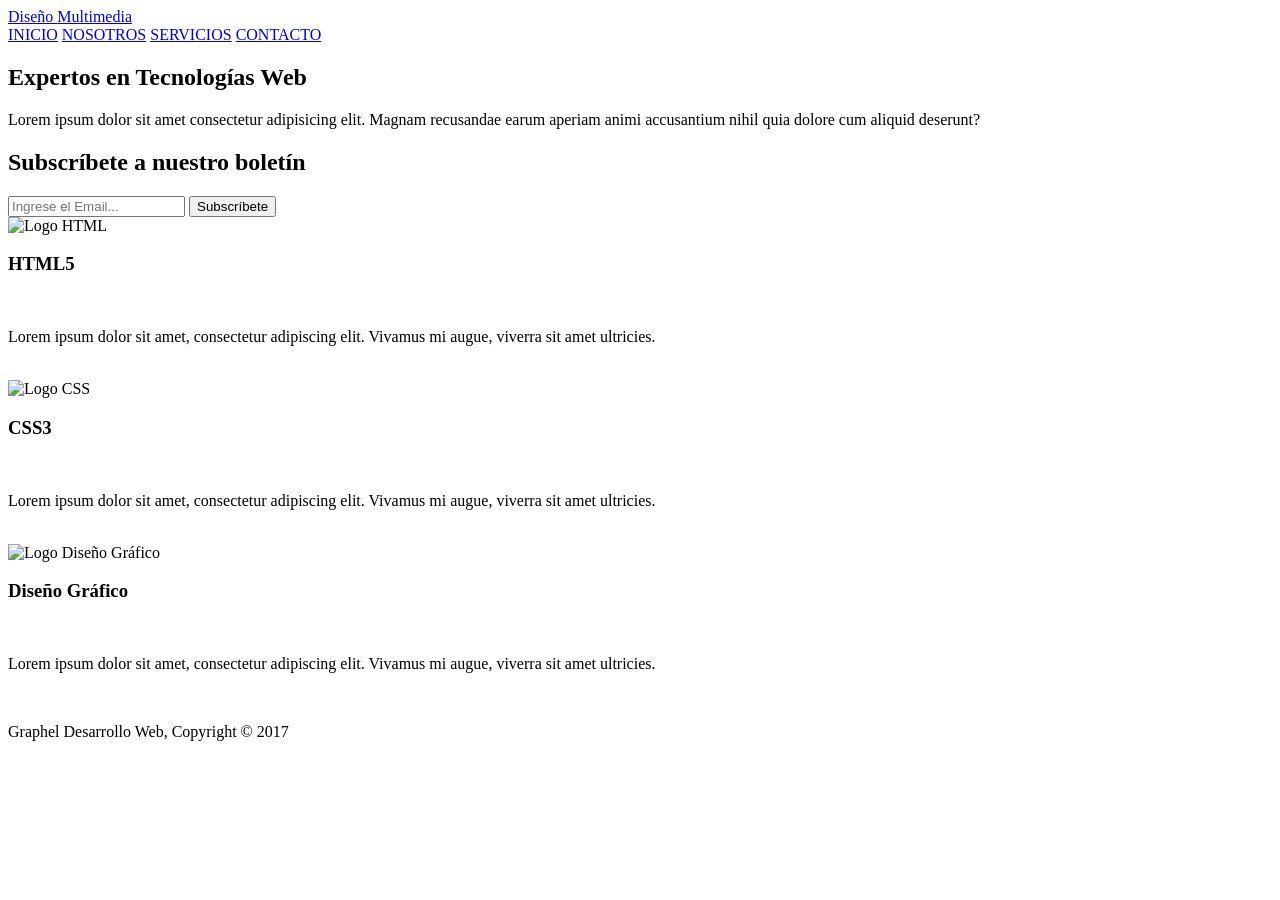
==== index.html @ 5a2ce5de "Valery - realice la pagina web, ya esta terminada" ====
<!DOCTYPE html>
<html lang="es">
<head>
    <meta charset="UTF-8">
    <meta name="viewport" content="width=device-width, initial-scale=1.0">
    <title>Inicio</title>
    <link rel="stylesheet" href="../ProyectoGraphel/styles/style.css">
</head>
<body>
    <header class="encabezado">
        <div class="container container-encabezado">
            <a class="logo" href="#">Diseño <span>Multimedia</span></a>
            <nav class="menu">
               
                <a class="nav-link active" href="../ProyectoGraphel/index.html">INICIO</a>
                    <a class="nav-link" href="../ProyectoGraphel/pages/nosotros.html">NOSOTROS</a>
                <a class="nav-link" href="../ProyectoGraphel/pages/servicios.html">SERVICIOS</a>
                <a class="nav-link" href="../ProyectoGraphel/pages/contacto.html">CONTACTO</a>
            </nav>
             
        </div>
    </header>

    <main>
        <section class="portada " id="inicio">
            <div class="capa"></div>
            <div class="container contenido-portada">
                <h1>Expertos en Tecnologías Web</h1>
                <p>Lorem ipsum dolor sit amet consectetur adipisicing elit. Magnam recusandae earum aperiam animi accusantium nihil quia dolore cum aliquid deserunt?<p>
            </div>
        </section>

        <section class="suscripcion">
            <div class="container suscripcion-content">
                <div>
                    <h2>Subscríbete a nuestro boletín</h2>
                </div>
                <form class="suscripcion-form">
                    <input type="email" placeholder="Ingrese el Email..." aria-label="Email">
                    <button type="submit">Subscríbete</button>
                </form>
            </div>
        </section>

        <section class="servicios" id="servicios">
    <div class="container contenedor-servicios">
        <article class="tarjeta-servicio">
            <img src="../ProyectoGraphel/assets/images/logo_html.png" alt="Logo HTML">
            <h3>HTML5</h3><br>
            <p>Lorem ipsum dolor sit amet, consectetur adipiscing elit. Vivamus mi augue, viverra sit amet ultricies.</p>
        </br>
        </article>
        <article class="tarjeta-servicio">
            <img src="../ProyectoGraphel/assets/images/logo_css.png" alt="Logo CSS">
            <h3>CSS3</h3><br>
            <p>Lorem ipsum dolor sit amet, consectetur adipiscing elit. Vivamus mi augue, viverra sit amet ultricies.</p>
            </br>
        </article>
        <article class="tarjeta-servicio">
            <img src="../ProyectoGraphel/assets/images/logo_brush.png" alt="Logo Diseño Gráfico">
            <h3>Diseño Gráfico</h3> <br>
            <p>Lorem ipsum dolor sit amet, consectetur adipiscing elit. Vivamus mi augue, viverra sit amet ultricies.</p>
            </br>
        </article>
    </div>
</section>
    </main>

    <footer class="footer">
        <div class="container footer-inner">
            <p>Graphel Desarrollo Web, Copyright © 2017</p>
        </div>
    </footer>
</body>
</html>
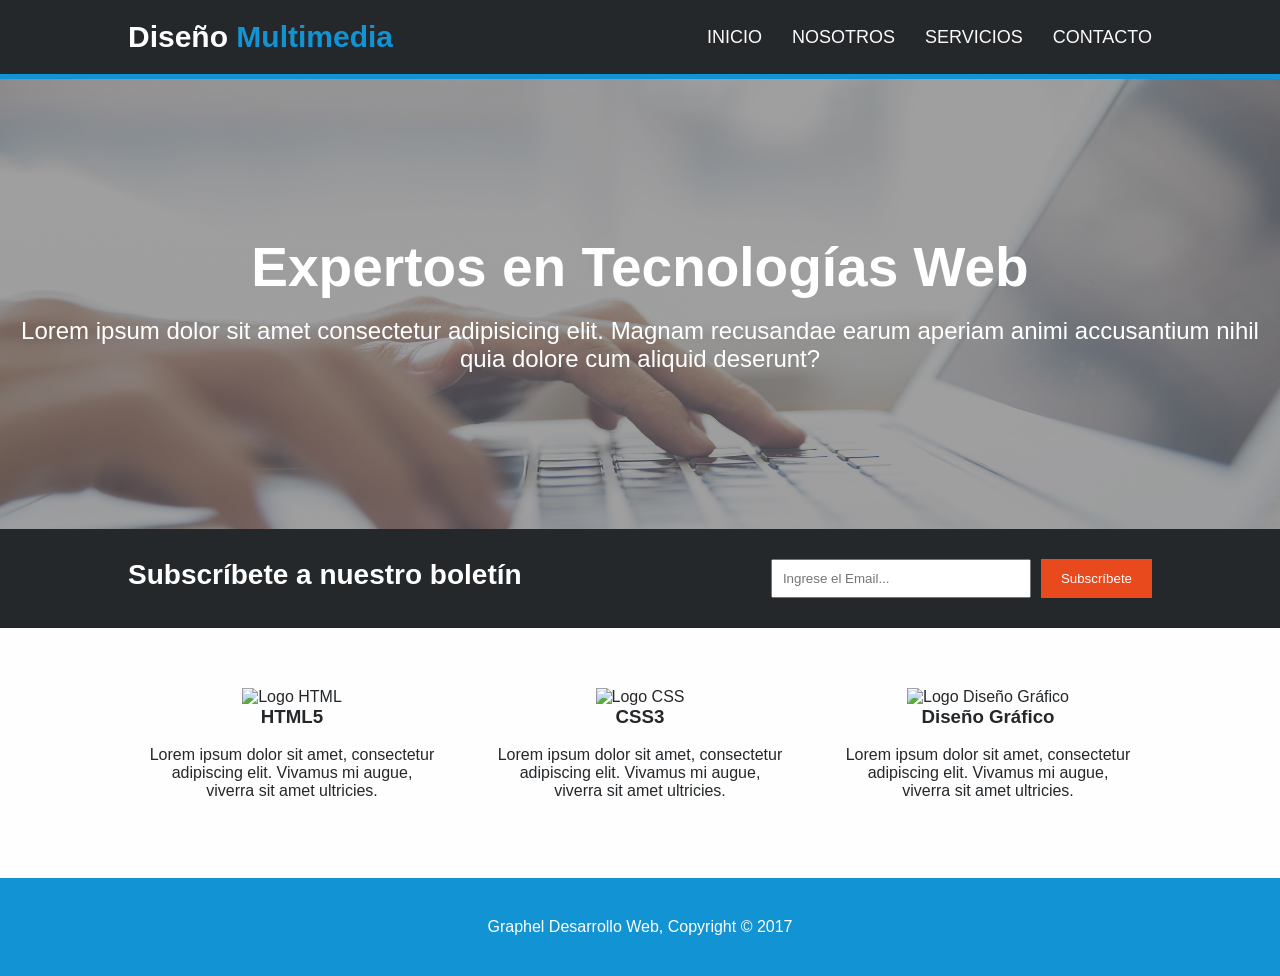
==== commit fed1e874: "Cambia la ruta del style" ====
--- a/index.html
+++ b/index.html
@@ -1,34 +1,41 @@
 <!DOCTYPE html>
 <html lang="es">
+
 <head>
     <meta charset="UTF-8">
     <meta name="viewport" content="width=device-width, initial-scale=1.0">
     <title>Inicio</title>
-    <link rel="stylesheet" href="../ProyectoGraphel/styles/style.css">
+    <link rel="stylesheet" href="styles/style.css">
 </head>
+
 <body>
     <header class="encabezado">
         <div class="container container-encabezado">
             <a class="logo" href="#">Diseño <span>Multimedia</span></a>
             <nav class="menu">
-               
+
                 <a class="nav-link active" href="../ProyectoGraphel/index.html">INICIO</a>
-                    <a class="nav-link" href="../ProyectoGraphel/pages/nosotros.html">NOSOTROS</a>
+                <a class="nav-link" href="../ProyectoGraphel/pages/nosotros.html">NOSOTROS</a>
                 <a class="nav-link" href="../ProyectoGraphel/pages/servicios.html">SERVICIOS</a>
                 <a class="nav-link" href="../ProyectoGraphel/pages/contacto.html">CONTACTO</a>
             </nav>
-             
+
         </div>
     </header>
 
     <main>
         <section class="portada " id="inicio">
-            <div class="capa"></div>
-            <div class="container contenido-portada">
-                <h1>Expertos en Tecnologías Web</h1>
-                <p>Lorem ipsum dolor sit amet consectetur adipisicing elit. Magnam recusandae earum aperiam animi accusantium nihil quia dolore cum aliquid deserunt?<p>
+            <div class="capa">
+                <div class="portada">
+                    <h1>Expertos en Tecnologías Web</h1>
+                    <p>Lorem ipsum dolor sit amet consectetur adipisicing elit.
+                         Magnam recusandae earum aperiam animi
+                        accusantium nihil quia dolore cum aliquid deserunt?
+                    </p>
+                </div>
             </div>
         </section>
+
 
         <section class="suscripcion">
             <div class="container suscripcion-content">
@@ -43,27 +50,30 @@
         </section>
 
         <section class="servicios" id="servicios">
-    <div class="container contenedor-servicios">
-        <article class="tarjeta-servicio">
-            <img src="../ProyectoGraphel/assets/images/logo_html.png" alt="Logo HTML">
-            <h3>HTML5</h3><br>
-            <p>Lorem ipsum dolor sit amet, consectetur adipiscing elit. Vivamus mi augue, viverra sit amet ultricies.</p>
-        </br>
-        </article>
-        <article class="tarjeta-servicio">
-            <img src="../ProyectoGraphel/assets/images/logo_css.png" alt="Logo CSS">
-            <h3>CSS3</h3><br>
-            <p>Lorem ipsum dolor sit amet, consectetur adipiscing elit. Vivamus mi augue, viverra sit amet ultricies.</p>
-            </br>
-        </article>
-        <article class="tarjeta-servicio">
-            <img src="../ProyectoGraphel/assets/images/logo_brush.png" alt="Logo Diseño Gráfico">
-            <h3>Diseño Gráfico</h3> <br>
-            <p>Lorem ipsum dolor sit amet, consectetur adipiscing elit. Vivamus mi augue, viverra sit amet ultricies.</p>
-            </br>
-        </article>
-    </div>
-</section>
+            <div class="container contenedor-servicios">
+                <article class="tarjeta-servicio">
+                    <img src="../ProyectoGraphel/assets/images/logo_html.png" alt="Logo HTML">
+                    <h3>HTML5</h3><br>
+                    <p>Lorem ipsum dolor sit amet, consectetur adipiscing elit. Vivamus mi augue, viverra sit amet
+                        ultricies.</p>
+                    </br>
+                </article>
+                <article class="tarjeta-servicio">
+                    <img src="../ProyectoGraphel/assets/images/logo_css.png" alt="Logo CSS">
+                    <h3>CSS3</h3><br>
+                    <p>Lorem ipsum dolor sit amet, consectetur adipiscing elit. Vivamus mi augue, viverra sit amet
+                        ultricies.</p>
+                    </br>
+                </article>
+                <article class="tarjeta-servicio">
+                    <img src="../ProyectoGraphel/assets/images/logo_brush.png" alt="Logo Diseño Gráfico">
+                    <h3>Diseño Gráfico</h3> <br>
+                    <p>Lorem ipsum dolor sit amet, consectetur adipiscing elit. Vivamus mi augue, viverra sit amet
+                        ultricies.</p>
+                    </br>
+                </article>
+            </div>
+        </section>
     </main>
 
     <footer class="footer">
@@ -72,4 +82,5 @@
         </div>
     </footer>
 </body>
+
 </html>
--- a/styles/style.css
+++ b/styles/style.css
@@ -0,0 +1,255 @@
+* {
+    margin: 0;
+    padding: 0;
+    box-sizing: border-box;
+}
+
+body {
+    font-family: 'Poppins', sans-serif;
+    background-color: #fffefe;
+    color: #ffffff;
+
+}
+
+.encabezado {
+    background-color: #24282b;
+    padding: 20px 0;
+    border-bottom: 5px solid #1293d4;
+}
+
+.container {
+    width: 80%;
+    margin: 0 auto;
+}
+
+.container-encabezado {
+    /*agrega el logo y el menu */
+    display: flex;
+    justify-content: space-between;
+    align-items: center;
+}
+
+.logo {
+    text-decoration: none;
+    font-size: 30px;
+    font-weight: bold;
+    color: #ffffff;
+}
+
+.logo span {
+    color: #1293d4;
+}
+
+.menu {
+    display: flex;
+    align-items: center;
+    gap: 30px;
+}
+
+.nav-link {
+    text-decoration: none;
+    color: #fcf9f9;
+    font-size: 18px;
+    transition: 0.3s;
+}
+
+nav a:hover {
+    color: #1293d4;
+}
+
+.portada {
+    background-image: url("../assets/images/cabecera.jpg");
+    display: flex;
+    flex-direction: column;
+    justify-content: center;
+    align-items: center;
+    text-align: center;
+    background-size: 100% 650px;
+    height: 450px;
+    width: 100%;
+}
+
+.portada h1 {
+    font-size: 55px;
+    font-weight: bold;
+    color: #ffffff;
+    margin-bottom: 18px;
+    text-align: center;
+}
+
+.portada p {
+    font-size: 24px;
+    align-items: center;
+}
+
+.suscripcion {
+    background-color: #24282b;
+    padding: 30px 0;
+    text-align: center;
+}
+
+.suscripcion-content {
+    display: flex;
+    justify-content: space-between;
+}
+
+.suscripcion h2 {
+    font-size: 28px;
+    color: white;
+}
+
+.suscripcion-form input {
+    width: 260px;
+    padding: 10px;
+}
+
+.suscripcion-form button {
+    background-color: #e8491d;
+    color: white;
+    border: none;
+    padding: 10px 20px;
+}
+
+.suscripcion-form {
+    display: flex;
+    gap: 10px;
+}
+
+.servicios {
+    padding: 40px 0;
+    color: #24282b;
+}
+
+.contenedor-servicios {
+    display: grid;
+    grid-template-columns: repeat(3, 1fr);
+    gap: 20px;
+}
+
+.tarjeta-servicio {
+    padding: 20px;
+    text-align: center;
+}
+
+.footer {
+    background-color: #1293d4;
+    color: #ffffff;
+    padding: 40px 0;
+    text-align: center;
+}
+
+.contenido-nosotros {
+    display: flex;
+    gap: 20px;
+    margin-top: 30px;
+    color: #24282b;
+}
+
+.caja-izquierda {
+    width: 80%;
+    padding: 20px;
+}
+
+.caja-derecha {
+    width: 30%;
+
+
+}
+
+.caja {
+    background-color: #35424a;
+    color: white;
+    padding: 20px;
+    margin: 20px 0;
+    width: 100%;
+}
+
+.caja-izquierda img {
+    width: 100%;
+    margin-top: 5px;
+}
+
+.contenido-servicios {
+    display: flex;
+    gap: 30px;
+    margin-top: 30px;
+    color: #24282b;
+}
+
+.servicio {
+    background-color: #f2f2f2;
+    border: 1px solid #d8d8d8;
+    padding: 20px;
+    margin-bottom: 10px;
+    color: #24282b;
+
+}
+
+.servicio h3 {
+    margin-bottom: 15px;
+    width: 800px;
+}
+
+.servicio p {
+    margin-bottom: 15px;
+    margin: 30px;
+}
+
+.contenido-contacto {
+    display: flex;
+    gap: 40px;
+    margin-top: 30px;
+    color: #24282b;
+}
+
+.izquierda {
+    width: 80%;
+}
+
+.derecha {
+    width: 30%;
+}
+
+.formulario-contacto {
+    display: flex;
+    flex-direction: column;
+}
+
+label {
+    margin-top: 10px;
+}
+
+.formulario-contacto input {
+    width: 100%;
+    padding: 10px;
+    margin-top: 5px;
+}
+
+.formulario-contacto button {
+    background: #e8491d;
+    color: white;
+    padding: 15px;
+    margin-top: 15px;
+    margin-bottom: 15px;
+    cursor: pointer;
+    width: 100%;
+}
+
+.formulario-contacto textarea {
+    width: 100%;
+    padding: 10px;
+    height: 200px;
+
+}
+
+.derecha img {
+    width: 100%;
+
+}
+
+.caja {
+    background: #35424a;
+    color: white;
+    padding: 25px;
+    margin-bottom: 20px;
+}
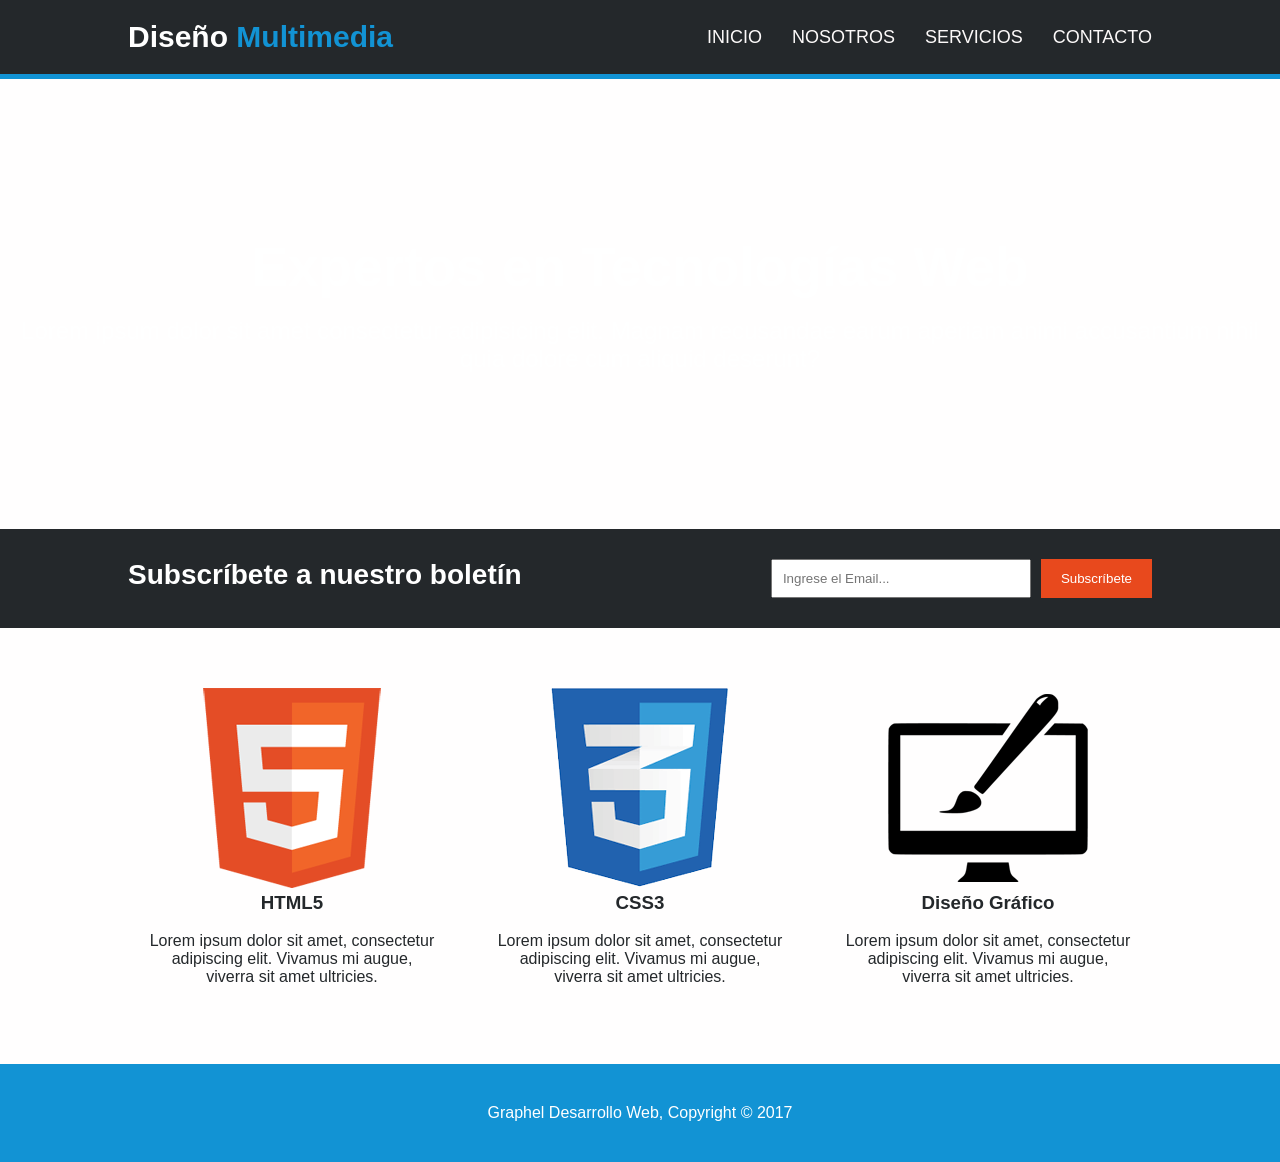
==== commit 2647fc0e: "Cambie las direcciones a las diferentes paginas y tambien de las imagenes" ====
--- a/index.html
+++ b/index.html
@@ -14,10 +14,10 @@
             <a class="logo" href="#">Diseño <span>Multimedia</span></a>
             <nav class="menu">
 
-                <a class="nav-link active" href="../ProyectoGraphel/index.html">INICIO</a>
-                <a class="nav-link" href="../ProyectoGraphel/pages/nosotros.html">NOSOTROS</a>
-                <a class="nav-link" href="../ProyectoGraphel/pages/servicios.html">SERVICIOS</a>
-                <a class="nav-link" href="../ProyectoGraphel/pages/contacto.html">CONTACTO</a>
+                <a class="nav-link active" href="index.html">INICIO</a>
+                <a class="nav-link" href="pages/nosotros.html">NOSOTROS</a>
+                <a class="nav-link" href="pages/servicios.html">SERVICIOS</a>
+                <a class="nav-link" href="pages/contacto.html">CONTACTO</a>
             </nav>
 
         </div>
@@ -52,21 +52,21 @@
         <section class="servicios" id="servicios">
             <div class="container contenedor-servicios">
                 <article class="tarjeta-servicio">
-                    <img src="../ProyectoGraphel/assets/images/logo_html.png" alt="Logo HTML">
+                    <img src="assets/images/logo_html.png" alt="Logo HTML">
                     <h3>HTML5</h3><br>
                     <p>Lorem ipsum dolor sit amet, consectetur adipiscing elit. Vivamus mi augue, viverra sit amet
                         ultricies.</p>
                     </br>
                 </article>
                 <article class="tarjeta-servicio">
-                    <img src="../ProyectoGraphel/assets/images/logo_css.png" alt="Logo CSS">
+                    <img src="assets/images/logo_css.png" alt="Logo CSS">
                     <h3>CSS3</h3><br>
                     <p>Lorem ipsum dolor sit amet, consectetur adipiscing elit. Vivamus mi augue, viverra sit amet
                         ultricies.</p>
                     </br>
                 </article>
                 <article class="tarjeta-servicio">
-                    <img src="../ProyectoGraphel/assets/images/logo_brush.png" alt="Logo Diseño Gráfico">
+                    <img src="assets/images/logo_brush.png" alt="Logo Diseño Gráfico">
                     <h3>Diseño Gráfico</h3> <br>
                     <p>Lorem ipsum dolor sit amet, consectetur adipiscing elit. Vivamus mi augue, viverra sit amet
                         ultricies.</p>
--- a/styles/style.css
+++ b/styles/style.css
@@ -58,7 +58,7 @@
 }
 
 .portada {
-    background-image: url("../assets/images/cabecera.jpg");
+    background-image: url("assets/images/cabecera.jpg");
     display: flex;
     flex-direction: column;
     justify-content: center;
